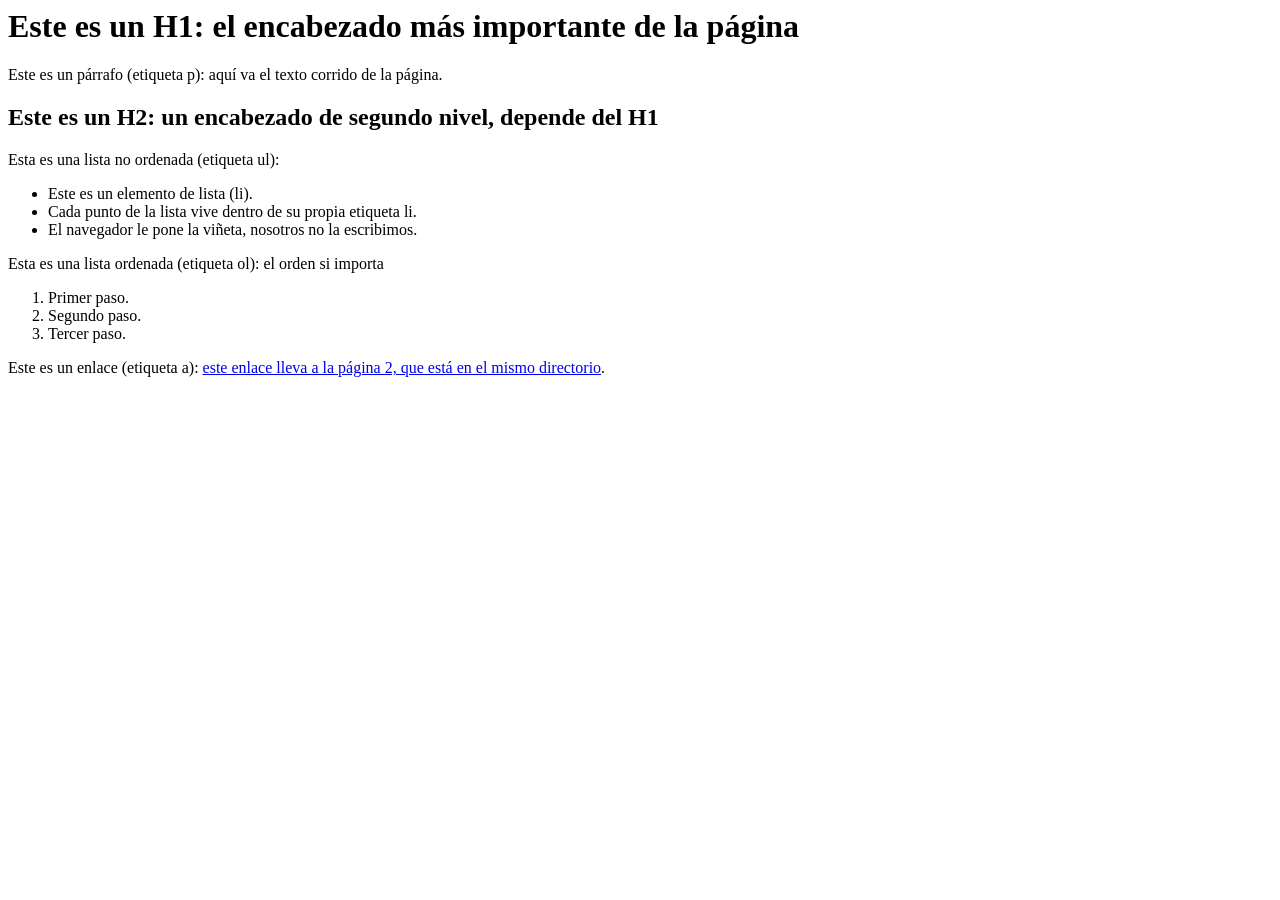
==== CLASE 1/index.html @ 6350e740 "primer-trabajo" ====
<html lang="es">
<head>
    <meta charset="UTF-8">
    <!-- La cabecera (head): información que no se muestra en la página -->
    <title>Página 1: mi primera página web</title>
</head>
<body>
    <!-- El cuerpo (body): todo lo que se ve en pantalla va aquí -->

    <h1>Este es un H1: el encabezado más importante de la página</h1>

    <p>Este es un párrafo (etiqueta p): aquí va el texto corrido de la página.</p>

    <h2>Este es un H2: un encabezado de segundo nivel, depende del H1</h2>

    <p>Esta es una lista no ordenada (etiqueta ul):</p>
    <ul>
        <li>Este es un elemento de lista (li).</li>
        <li>Cada punto de la lista vive dentro de su propia etiqueta li.</li>
        <li>El navegador le pone la viñeta, nosotros no la escribimos.</li>
    </ul>

    <p>Esta es una lista ordenada (etiqueta ol): el orden si importa </p>
    <ol>
        <li>Primer paso.</li>
        <li>Segundo paso.</li>
        <li>Tercer paso.</li>
   </ol>

    <p>
        Este es un enlace (etiqueta a):
        <a href="vermas.html">este enlace lleva a la página 2, que está en el mismo directorio</a>.
    </p>

</body>
</html>
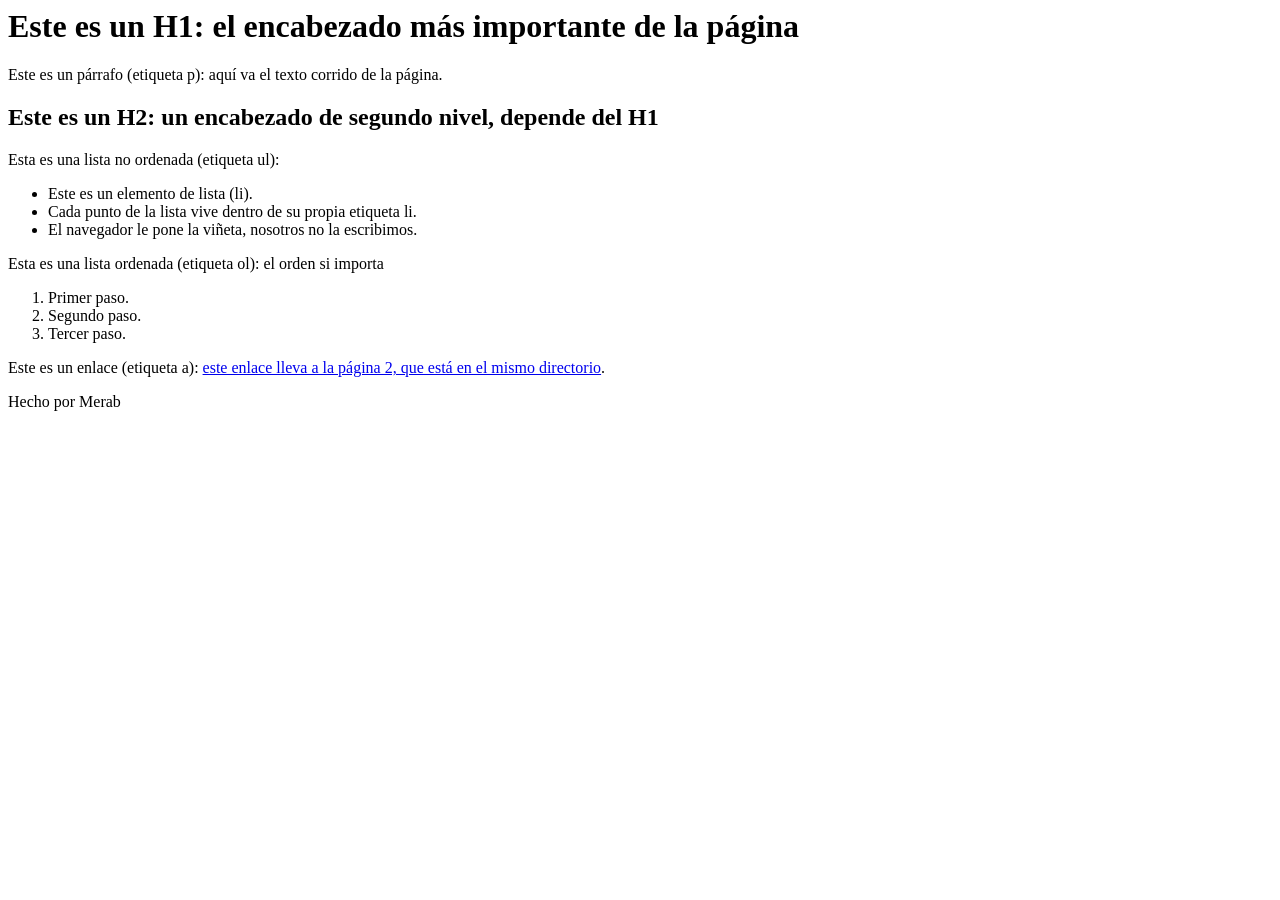
==== commit fddd5442: "BOTON1" ====
--- a/CLASE 1/index.html
+++ b/CLASE 1/index.html
@@ -7,9 +7,9 @@
 <body>
     <!-- El cuerpo (body): todo lo que se ve en pantalla va aquí -->
 
-    <h1>Este es un H1: el encabezado más importante de la página</h1>
+    <header><h1>Este es un H1: el encabezado más importante de la página</h1></header>
 
-    <p>Este es un párrafo (etiqueta p): aquí va el texto corrido de la página.</p>
+    <main><p>Este es un párrafo (etiqueta p): aquí va el texto corrido de la página.</p>
 
     <h2>Este es un H2: un encabezado de segundo nivel, depende del H1</h2>
 
@@ -31,6 +31,8 @@
         Este es un enlace (etiqueta a):
         <a href="vermas.html">este enlace lleva a la página 2, que está en el mismo directorio</a>.
     </p>
+</main>
+<footer><p>Hecho por Merab</p></footer>
 
 </body>
 </html>
